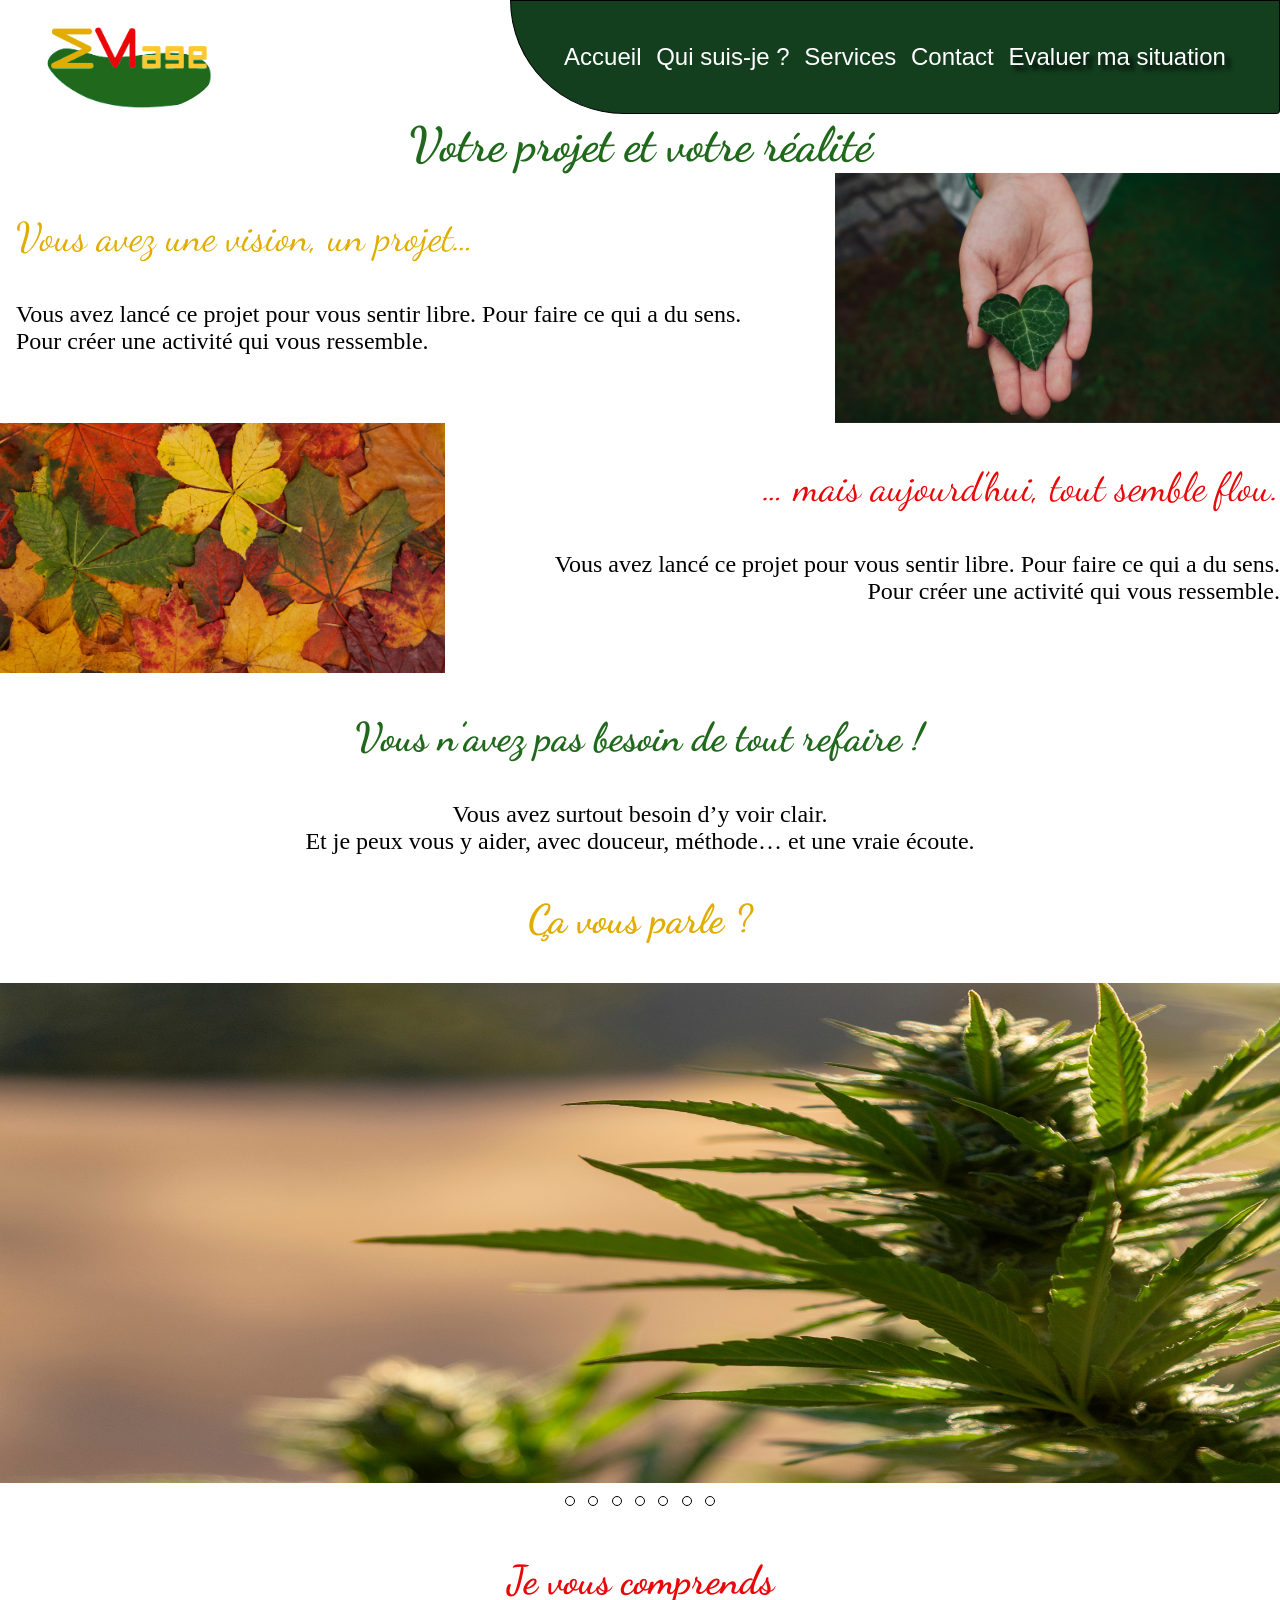
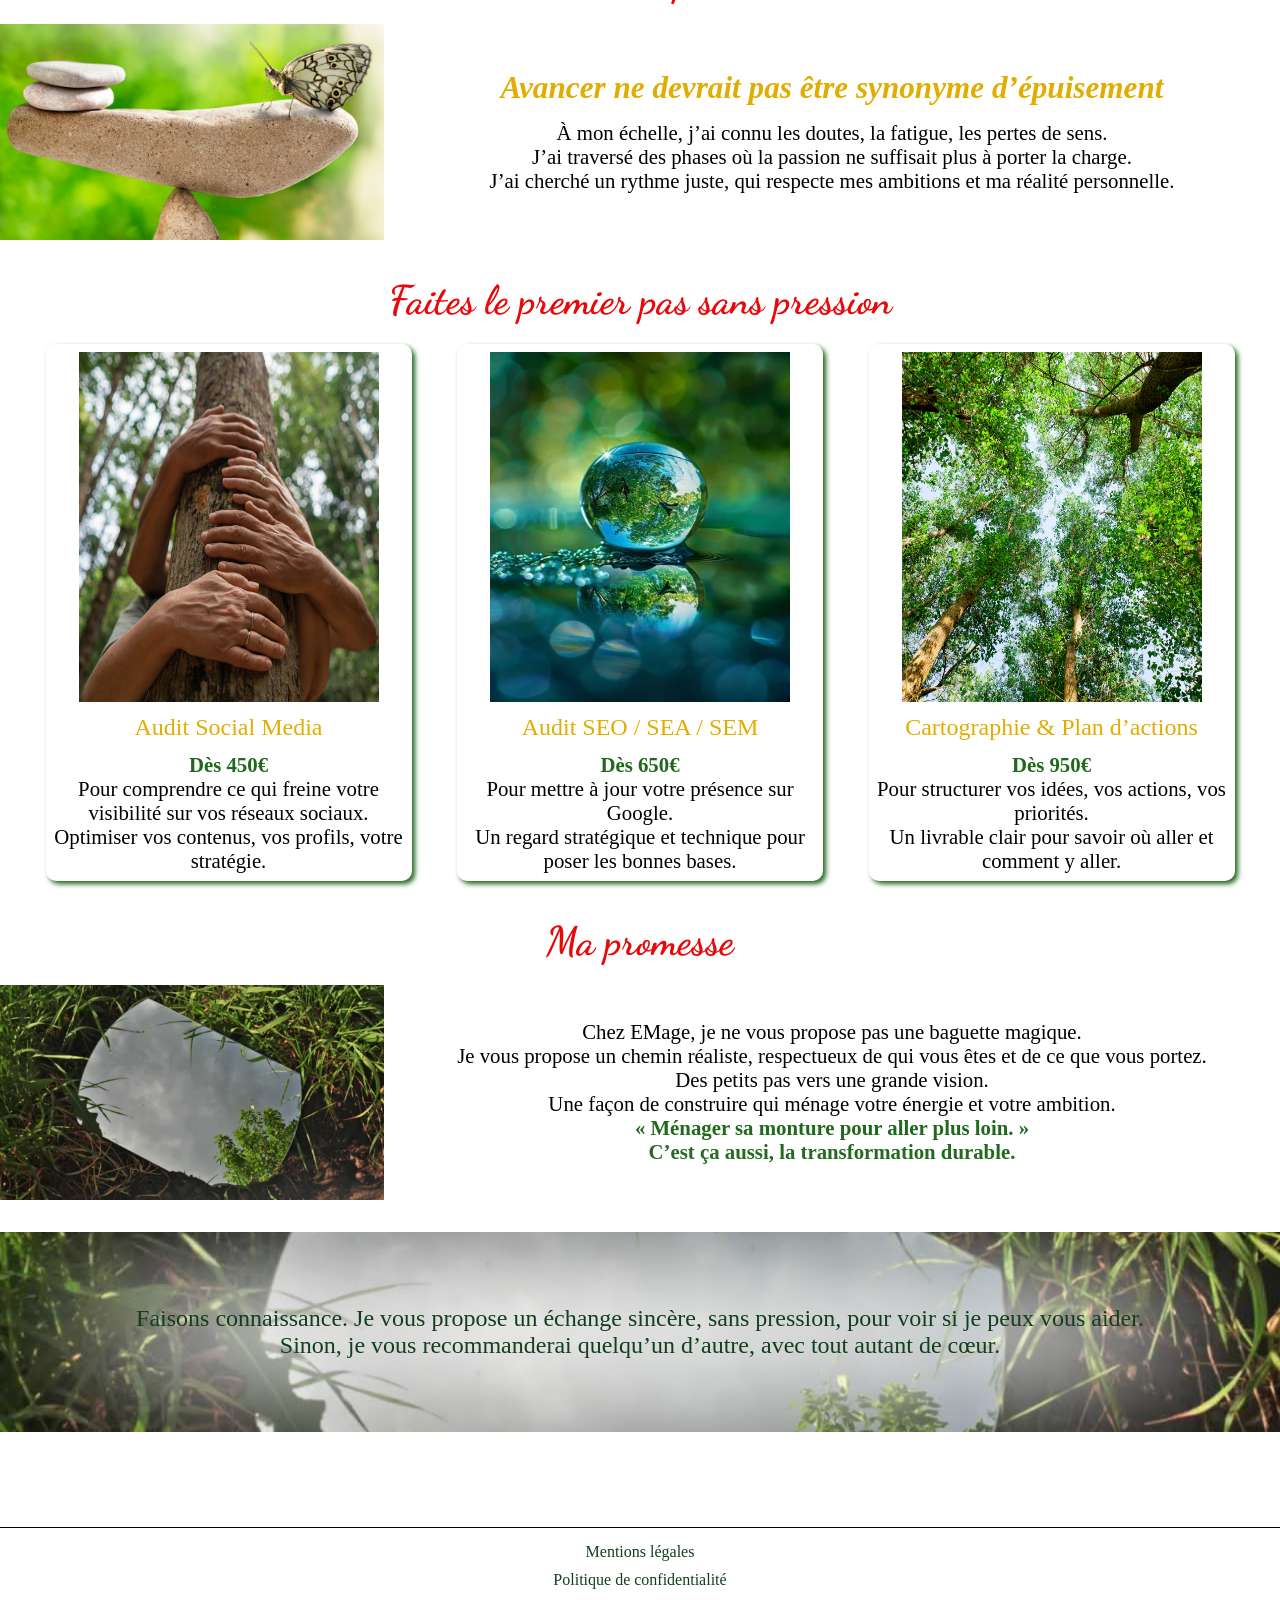
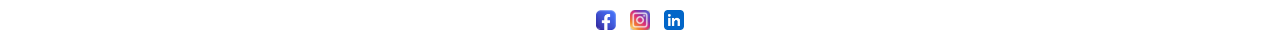
==== docs/index.html @ 075817df "Generate static site to /docs" ====
<!DOCTYPE html>
<html lang="fr">

<head>
    <meta charset="UTF-8">
    <meta name="viewport" content="width=device-width, initial-scale=1.0">
    <link rel="stylesheet" href="assets/styles/components.css">
    <link rel="stylesheet" href="assets/styles/home.css">
    <link rel="stylesheet" href="assets/styles/services.css">
    <link rel="stylesheet" href="assets/styles/who.css">
    <link rel="stylesheet" href="assets/styles/contact.css">
    <link href="https://unpkg.com/aos@2.3.1/dist/aos.css" rel="stylesheet">
    <link rel="shortcut icon" href="assets/img/logo.png" type="image/png">
    <title>EMage</title>
</head>

<body>
    <header id="header">
        <a href="index.html" class="logo">
            <img src="assets/img/logo.png" alt="Logo EMage">
        </a>
        <div id="nav">
            <button id="burger"><img src="assets/img/burger.png" alt="burger" class="burger"></button>
            <div id="navbar">
                <div><a href="index.html">Accueil</a></div>
                <div><a href="who.html">Qui suis-je ?</a></div>
                <div><a href="services.html">Services</a></div>
                <div><a href="contact.html">Contact</a></div>
                <a href="form.html" class="button_navbar">Evaluer ma situation</a>
            </div>
        </div>
    </header>
<h1 class="title_home" data-aos="fade_in" data-aos-duration="2000">Votre projet et votre réalité</h1>
<div class="intro">
    <div class="slide" data-aos="fade-right"
        data-aos-duration="2000">
        <div class="slide_left">
            <h2 class="intro_title yellow">Vous avez une vision, un projet… </h2>
            <p class="intro_text">Vous avez lancé ce projet pour vous sentir libre. Pour faire ce qui a du sens.</p>
            <p class="intro_text">Pour créer une activité qui vous ressemble.</p>
        </div>
        <img src="assets/img/accueil/heart-in-hand.png" alt="heart leaf in hand">
    </div>

    <div class="slide" data-aos="fade-left"
        data-aos-duration="2000">
        <img src="assets/img/accueil/colorfull_leaves.png" alt="heart leaf in hand">
        <div class="slide_right">
            <h2 class="intro_title red">… mais aujourd’hui, tout semble flou.</h2>
            <p class="intro_text">Vous avez lancé ce projet pour vous sentir libre. Pour faire ce qui a du sens.</p>
            <p class="intro_text">Pour créer une activité qui vous ressemble.</p>
        </div>
    </div>
    <div class="slide" data-aos="fade-up" data-aos-duration="2000">
        <div class="slide_up">
            <h2 class="intro_title green_forest bold">Vous n’avez pas besoin de tout refaire !</h2>
            <p class="intro_text"> Vous avez surtout besoin d’y voir clair.</p>
            <p class="intro_text"> Et je peux vous y aider, avec douceur, méthode… et une vraie écoute.</p>
        </div>

    </div>
</div>
<h2 class="carrousel_title">Ça vous parle ?</h2>
<div class="slider">
    <div class="slides">
        <div class="slide_item first_item">
            <img src="assets/img/carrousel/weed.png" alt="" class="slide_img">
        </div>
        <div class="slide_item first_item">
            <img src="assets/img/carrousel/weed.png" alt="" class="slide_img">
        </div>
        <div class="slide_item first_item">
            <img src="assets/img/carrousel/weed.png" alt="" class="slide_img">
        </div>
        <div class="slide_item first_item">
            <img src="assets/img/carrousel/weed.png" alt="" class="slide_img">
        </div>
        <div class="slide_item first_item">
            <img src="assets/img/carrousel/weed.png" alt="" class="slide_img">
        </div>
        <div class="slide_item first_item">
            <img src="assets/img/carrousel/weed.png" alt="" class="slide_img">
        </div>
        <div class="slide_item first_item">
            <img src="assets/img/carrousel/weed.png" alt="" class="slide_img">
        </div>
    </div>

</div>
<div class="carrousel_buttons">
    <button class="carrousel_button first_button"></button>
    <button class="carrousel_button second_button"></button>
    <button class="carrousel_button third_button"></button>
    <button class="carrousel_button fourth_button"></button>
    <button class="carrousel_button fifth_button"></button>
    <button class="carrousel_button sixth_button"></button>
    <button class="carrousel_button seventh_button"></button>
</div>

<section class="home_section">
    <h1 class="section_title red" data-aos="zoom_in" data-aos-duration="2000">Je vous comprends</h1>
    <div class="section_content">
        <img src="assets/img/accueil/stone_with_butterfly.png" alt="section" class="section_img">
        <div class="section_text" data-aos="fade-left" data-aos-duration="2000">
            <h2 class="text_title yellow">Avancer ne devrait pas être synonyme d’épuisement</h2>
            <p>À mon échelle, j’ai connu les doutes, la fatigue, les pertes de sens.</p>
            <p>J’ai traversé des phases où la passion ne suffisait plus à porter la charge.</p>
            <p>J’ai cherché un rythme juste, qui respecte mes ambitions et ma réalité personnelle.</p>
        </div>
    </div>
</section>
<section class="home_section">
    <h2 class="section_title red" data-aos="fade_in" data-aos-duration="2000">Faites le premier pas sans pression</h2>
    <div class="section_content">
        <a href="#" class="cards_pack" data-aos="zoom-in" data-aos-duration="2000">
            <img src="assets/img/accueil/hands-on-tree.png" alt="hands-on-tree" class="pack_img">
            <h3 class="yellow">Audit Social Media</h3>
            <div class="section_text">
                <b class="green_forest">Dès 450€</b>
                <p>Pour comprendre ce qui freine votre visibilité sur vos réseaux sociaux.</p>
                <p>Optimiser vos contenus, vos profils, votre stratégie.</p>
            </div>
        </a>
        <a href="#" class="cards_pack" data-aos="zoom-in" data-aos-duration="2000">
            <img src="assets/img/accueil/sphere.png" alt="hands-on-tree" class="pack_img">
            <h3 class="yellow">Audit SEO / SEA / SEM</h3>
            <div class="section_text">
                <b class="green_forest">Dès 650€</b>
                <p>Pour mettre à jour votre présence sur Google.</p>
                <p>Un regard stratégique et technique pour poser les bonnes bases.</p>
            </div>
        </a>
        <a href="#" class="cards_pack" data-aos="zoom-in" data-aos-duration="2000">
            <img src="assets/img/accueil/low-angle-forest.png" alt="hands-on-tree" class="pack_img">
            <h3 class="yellow">Cartographie & Plan d’actions</h3>
            <div class="section_text">
                <b class="green_forest">Dès 950€</b>
                <p>Pour structurer vos idées, vos actions, vos priorités.</p>
                <p>Un livrable clair pour savoir où aller et comment y aller.</p>
            </div>
        </a>
    </div>
</section>
<section class="home_section">
    <h1 class="section_title red" data-aos="zoom_in" data-aos-duration="2000">Ma promesse</h1>
    <div class="section_content">
        <img src="assets/img/accueil/mirror_nature.png" alt="section" class="section_img">
        <div class="section_text" data-aos="fade-left" data-aos-duration="2000">
            <p>Chez EMage, je ne vous propose pas une baguette magique.</p>
            <p>Je vous propose un chemin réaliste, respectueux de qui vous êtes et de ce que vous portez.</p>
            <p>Des petits pas vers une grande vision.</p>
            <p> Une façon de construire qui ménage votre énergie et votre ambition.</p>
            <b class="green_forest">« Ménager sa monture pour aller plus loin. »</b>
            <b class="green_forest">C’est ça aussi, la transformation durable.</b>
        </div>
    </div>
</section>
<section class="img_full_screen">
    <div class="cloud" data-aos="zoom_in" data-aos-duration="3000">
        <div class="home_blur"></div>
        <div class="cloud_text green">
            <p>Faisons connaissance. Je vous propose un échange sincère, sans pression, pour voir si je peux vous aider.</p>
            <p>Sinon, je vous recommanderai quelqu’un d’autre, avec tout autant de cœur.</p>
        </div>
    </div>
</section>

<section class="home_section">
    <div class="form_button" data-aos="flip-left" data-aos-duration="2000">
        <a href="form.html">Évaluer ma situation</a>
    </div>
</section>




        <footer>
            <div class="info">
                <a href="">Mentions légales</a>
            </div>
            <div class="info">
                <a href="">Politique de confidentialité</a>
            </div>
            <div class="reseaux">
                <a href="https://www.facebook.com/RomyCMT" target="_blank"><img src="assets/img/reseaux/facebook.png" alt="facebook"></a>
                <a href="https://www.instagram.com/chen.romy/" target="_blank"><img src="assets/img/reseaux/instagram.jpg" alt="instagram"></a>
                <a href="https://www.linkedin.com/in/romy-chen-min-tao-806a6817/" target="_blank"><img src="assets/img/reseaux/linkedin.jpg" alt="linkedin"></a>
            </div>

        </footer>
        <script src="https://unpkg.com/aos@2.3.1/dist/aos.js"></script>
        <script>
            AOS.init();
        </script>
        <script src="assets/scripts/script.js"></script>
    </body>

</html>
---- docs/assets/styles/components.css ----
@import url('https://fonts.googleapis.com/css2?family=Dancing+Script:wght@400..700&family=Felipa&display=swap');
* {
    padding: 0;
    margin: 0;
}

header {
    display: flex;
    width: 100%;
    justify-content: space-between;
}

.logo {
    display: flex;
    padding: 1em 0 0 1em;
}

.logo img {
    width: 200px;
    height:100px;
    border-radius: 50%;
}

.site_name {
    display: flex;
    margin: 1em 0;
    padding: 0;
    font-size: 3em;
    font-family: 'Dancing Script', cursive;
}

.red {
    color: #E80809;
}

.green{
    color: #133F1F;
}

.green_forest {
    color: #20681B;
}

.green_summer{
    color: #49DA3F;
}

.yellow {
    color: #E1AD01;
}

#nav {
    display: flex;
    flex-direction: column;
    height: 7em;
    align-items: center;
    border-radius: 50%;
    border: 1px solid #000;
    background-color: #133F1F;
    z-index: 2;
}

#burger {
    background-color: transparent;
    border: none;
    margin: auto;
}

.burger {
    display: flex;
    width: 50px;
    height: 50px;
    background-color: transparent;
}

#navbar {
    display: none;
    flex-direction: column;
    align-items: center;
    justify-content: space-evenly;
    padding: 10px;
}

a {
    text-decoration: none;
}

#navbar a {
    color: #fff;
    font-size: 1.5em;
    font-family: Arial, Helvetica, sans-serif;
}

.button_navbar {
    background-color: #133F1F;
    color: #FFFFFF;
    border: none;
    font-size: 1.5em;
    cursor: pointer;
    text-shadow: 5px 5px 5px #000;
}

#navbar button:active {
    border: none;
}

@media (min-width: 768px) {
    #burger {
        display: none;
    }

    #nav {
        width: 60%;
        border-radius: 0 0 1em 30em;
        padding: 0;
        right: 0;
        top: 0;
    }

    #navbar {
        display: flex;
        flex-wrap: wrap;
        margin: auto;
        flex-direction: row;
        justify-content: space-evenly;
        width: 90%;
    }

    #navbar button {
        color: #FFFFFF;
        padding: 1% 1%;
        cursor: pointer;
        text-shadow: 5px 5px 5px #FFFFFF;
    }
}





footer {
    display: flex;
    flex-direction: column;
    justify-content: center;
    align-items: center;
    padding: 10px;
    border-top: #000 solid 1px;
    position: relative;
    bottom: 0;
}

footer .info {
    display: flex;
    justify-content: center;
    padding: 5px;
}

.info a {
    text-decoration: none;
    color: #133F1F;
}

.reseaux {
    margin-top: 1em;
}

.reseaux img {
    width: 20px;
    height: 20px;
    margin: 0 5px;
}
---- docs/assets/styles/home.css ----
@import url('https://fonts.googleapis.com/css2?family=Dancing+Script:wght@400..700&family=Felipa&display=swap');

.title_home {
    text-align: center;
    font-size: 3em;
    color: #20681B;
    font-family: 'Dancing Script', cursive;
}

.intro {
    overflow: hidden;
}

.slide {
    display: flex;
    justify-content: space-between;
    width: 100%;
}

.slide_left {
    padding-left: 1em;
}

.intro_title {
    font-size: 2.5em;
    margin: 1em 0;
    font-family: 'Dancing Script', cursive;
    font-weight: 100;
}

.bold {
    font-weight: 900;
}

.intro_text {
    font-size: 1.5em;
}

.slide img {
    height: 250px;
}

.slide_right {
    width: 100%;
    text-align: right;
}

.slide_up {
    display: flex;
    flex-direction: column;
    justify-content: center;
    align-items: center;
    margin: auto;
}

.carrousel_title {
    font-size: 2.5em;
    margin: 1em 0;
    text-align: center;
    color: #E1AD01;
    font-family: 'Dancing Script', cursive;
}

.slider {
    display: flex;
    justify-content: center;
    align-items: center;
    width: 1520px;
    height: 500px;
    overflow: hidden;
}

.slides {
    width: 300%;
    height: 500px;
    display: flex;
}

.slide_item {
    width: 100%;
    transition: 2s;
}

.slide_img {
    width: 1520px;
    height: 500px;
}

.carrousel_buttons {
    display: flex;
    justify-content: center;
}

.carrousel_button {
    display: flex;
    margin: 1em 0.5em;
    align-items: center;
    width: 10px;
    height: 10px;
    background-color: white;
    border: 1px solid #000;
    border-radius: 50%;
}

.carrousel_button:hover {
    cursor: pointer;
}

.home_section {
    display: flex;
    flex-direction: column;
    justify-content: center;
    align-items: center;
    margin: 1em 0;
}

.section_title {
    margin: auto;
    width: 100%;
    text-align: center;
    font-size: 2.5em;
    font-family: 'Dancing Script', cursive;
    margin: 0.5em 0;
}

.section_content {
    display: flex;
    justify-content: space-evenly;
    flex-wrap: wrap;
    align-items: start;
    width: 100%;
    margin: auto;
}

.section_img {
    width: 30%;
    height: 10%;
}

.section_text {
    display: flex;
    flex-direction: column;
    font-size: 1.3em;
    text-align: center;
    margin: auto;
    color: #000;
}

.text_title {
    font-style: italic;
    margin-bottom: 0.5em;
}

.cards_pack {
    display: flex;
    flex-direction: column;
    justify-content: center;
    text-align: center;
    width: 350px;
    padding: 0.5em;
    box-shadow: 3px 3px 5px #20681B;
    border-radius: 10px;
}

.pack_img {
    width: 300px;
    height: 350px;
    margin: auto;
}

h3 {
    font-size: 1.5em;
    color: black;
    font-weight: 400;
    margin: 0.5em 0;
}

.img_full_screen {
    margin-top: 2em;
    background-image: url('../img/accueil/mirror_nature.png');
    background-size: cover;
    background-position: center;
    height: 200px;
    width: 100%;
    align-items: center;
    display: flex;
}

.cloud {
    display: flex;
    margin: auto;
    width: 100%;
    height: 200px;
}

.home_blur {
    position: absolute;
    inset: 0;
    width: 90%;
    height: 70%;
    margin: auto;
    border-radius: 50%;
    background: white;
    filter: blur(60px);
    opacity: 0.95;
}

.cloud_text {
    display: flex;
    font-size: 1.5em;
    flex-direction: column;
    text-align: center;
    align-items: center;
    margin: auto;
    z-index: 1;
}

.form_button {
    display: flex;
}

.form_button a {
    width: 100%;
    background-color: white;
    border-top: 2px solid #20681B;
    border-right: 4px solid #20681B;
    border-bottom: 4px solid #20681B;
    border-left: 2px solid #20681B;
    color: #20681B;
    border-radius: 15px;
    font-size: 2em;
    cursor: pointer;
    padding: 10px;
}

.form_button a:hover {
    background-color: #49DA3F;
}

.form_button a:active {
    border-top: 4px solid #20681B;
    border-right: 2px solid #20681B;
    border-bottom: 2px solid #20681B;
    border-left: 4px solid #20681B;
}
---- docs/assets/styles/services.css ----
.services_intro{
    width: 100%;
    text-align: center;
    margin-bottom: 6em;
}

.services_intro_title{
    font-size: 3em;
    font-family: 'Dancing Script', cursive;
    margin: 0.5em 0;
}

.subtitle{
    font-size: 2em;
    font-weight: 200;
}

.services_intro p{
    width: 70%;
    font-size: 1.2em;
    margin: 1em auto;
}

.progression {
    display: flex;
    justify-content: space-evenly;
}

.arrow {
    left: 715px;
    width: 100px;
    height: 1250px;
    background-color: #20681B; 
    clip-path: polygon(
    50% 100%,  /* pointe */
    0% 70%,    /* bas gauche */
    35% 70%,   /* coin gauche */
    0% 0%,    /* haut gauche */
    100% 0%,    /* haut droit */
    65% 70%,   /* coin droit */
    100% 70%   /* bas droit */
  );
}

.section_progression {
    display: flex;
    flex-direction: column;
    align-items: center;
}

.content {
    display: flex;
    flex-direction: column;
    width: 40em;
    background-color: #D0DFCF;
    border: 1px solid #20681B;
    text-align: center;
    z-index: 1;
}

.content p {
    font-size: 1.2em;
}

.content ul {
    text-align: left;
    margin: 1em auto;
    font-size: 1.2em;
    width: 80%;
}

.text_shadow {
    text-shadow: 4px 4px 0 black;
}

.content_hide {
    display: flex;
    width: 35em;
    height: 15em;
}

.box_left{
    box-shadow: -10px -10px 0 #20681b5f;
}

.box_right{
    box-shadow: 10px 10px 0 #20681b5f;
}

.webkit {
    font-size: 1.3em;
    -webkit-text-stroke: 1px black;
}

.cards_section {
    margin-top: 3em;
}

.services_pack_img {
    width: 20em;
    height: 10em;
    margin: auto;
}

.first_step {
    color: #E80809;
    font-family: 'dancing script', cursive;
    font-size: 2.5em;
    text-align: center;
    margin-top: 1em;
}

.last_sentence {
    display: flex;
    justify-content: center;
    margin: 1em auto;
    font-size: 1.5em;
}
---- docs/assets/styles/who.css ----
.title_who {
    font-size: 3em;
    font-weight: bold;
    color: #E80809;
    text-align: center;
    margin-top: 20px;
    font-family: 'dancing script', cursive;
}

.section_container {
    display: flex;
    flex-direction: column;
    align-items: center;
    margin-top: 3em;
    width: 100%;
    overflow: hidden;
}

.who_section {
    display: flex;
    justify-content: space-around;
    width: 100%;
    margin-top: 1em;
}

.who_img {
    display: flex;
    margin: auto;
    width: 50%;
}

.who_img img {
    height: 700px;
    margin: auto;
}

.no_deco_list {
    list-style: none;
}

.h2 {
    font-size: 1.5em;
}

.who_text {
    display: flex;
    flex-direction: column;
    align-items: center;
    width: 50%;
    padding: 0 1em;
    font-size: 1.5em;
    z-index: 1;
}

.right_text {
    text-align: right;
    margin: auto;
    margin-right: 0;
}

.li {
    display: flex;
    flex-direction: row-reverse;
}

.left_text {
    text-align: left;
    margin: auto;
    margin-left: 0;
}

.list_who {
    margin-left: 1em;
}

.b{
    font-weight: bold;
}

.mt {
    margin-top: 1em;
}

.commitment {
    background-image: url('../img/who/commitment.jpg');
    background-size: cover;
    background-position: center;
    padding: 3em;
}

.blur {
    position: absolute;
    inset: 0;
    width: 80%;
    height: 100%;
    margin: auto;
    border-radius: 50%;
    background: white;
    filter: blur(200px);
    opacity: 0.95;
}

.h3_who {
    font-size: 1.3em;
    color: #20681B;
    margin-top: 1em;
    font-family: 'Dancing Script', cursive;
}

.text_commitment {
    text-align: center;
}
---- docs/assets/styles/contact.css ----
.contact_container {
    display: flex;
    flex-direction: column;
    align-items: center;
    justify-content: center;
}

.contact_head {
    display: flex;
    flex-direction: column;
    text-align: center;
    margin-top: 1em;
}

.contact_title {
    font-size: 3rem;
    color: #E80809;
    font-weight: bold;
    margin: auto;
    font-family: 'Dancing Script', cursive;
}

.contact_subtitle {
    font-size: 2rem;
    color: #20681B;
    margin-top: 0.5em;
    font-family: 'Dancing Script', cursive;
}

.contact_text{
    width: 70%;
    margin: 1em auto;
    font-size: 1.5em;
}

.contact_section{
    display: flex;
    width: 100%;
    flex-direction: column;
    align-items: center;
    justify-content: center;
    text-align: center;
}

.section_contact_title {
    width: 80%;
    margin: 1em auto;
}

.contact_section p {
    width: 80%;
    margin: 0.5em auto;
}

.bold_italic {
    font-weight: bold;
    font-style: italic;
}

.contact_form_button {
    display: flex;
    width: 60%;
    margin: 1em auto;
}

.contact_form_button a {
    font-size: 1.3em;
    color: #20681B;
    cursor: pointer;
    background-color: white;
    border-radius: 15px;
    border-top: 2px solid #20681B;
    border-right: 4px solid #20681B;
    border-bottom: 4px solid #20681B;
    border-left: 2px solid #20681B;
}

.contact_form_button a:hover {
    background-color: #49DA3F;
}

.contact_form_button a:active {
    border-top: 4px solid #20681B;
    border-right: 2px solid #20681B;
    border-bottom: 2px solid #20681B;
    border-left: 4px solid #20681B;
}
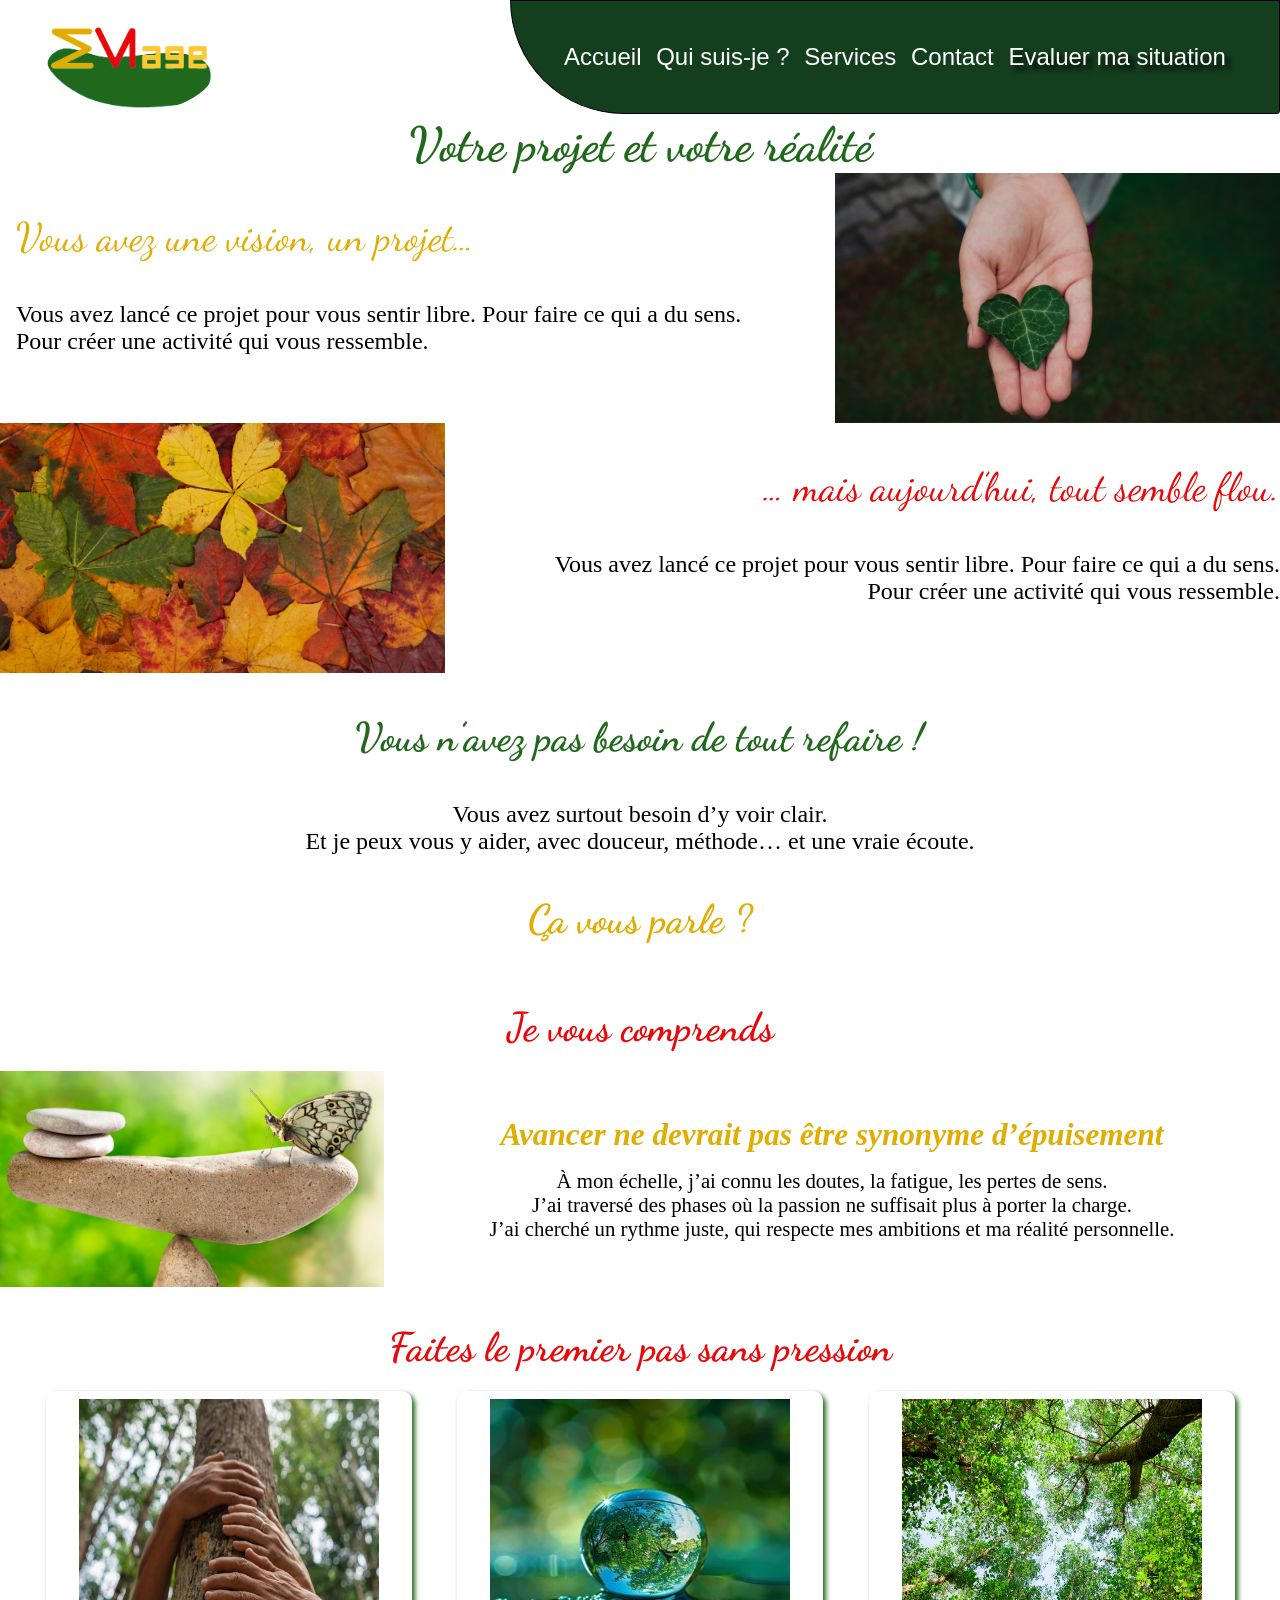
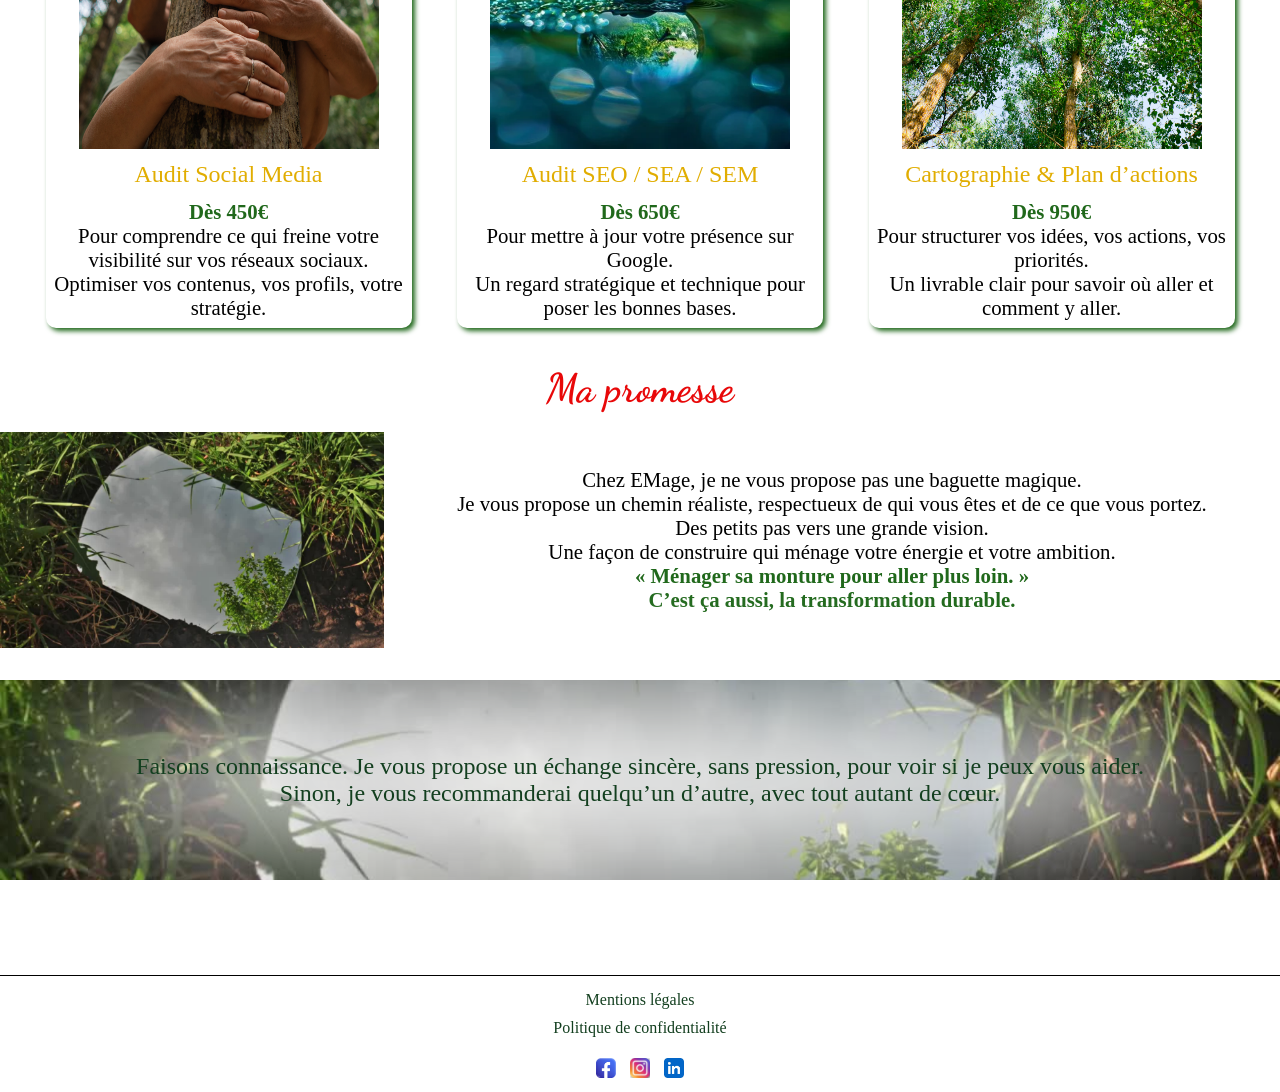
==== commit f59cd63d: "Adapt site to mobile resolution" ====
--- a/docs/index.html
+++ b/docs/index.html
@@ -61,7 +61,8 @@
     </div>
 </div>
 <h2 class="carrousel_title">Ça vous parle ?</h2>
-<div class="slider">
+
+<!-- <div class="slider">
     <div class="slides">
         <div class="slide_item first_item">
             <img src="assets/img/carrousel/weed.png" alt="" class="slide_img">
@@ -95,7 +96,7 @@
     <button class="carrousel_button fifth_button"></button>
     <button class="carrousel_button sixth_button"></button>
     <button class="carrousel_button seventh_button"></button>
-</div>
+</div> -->
 
 <section class="home_section">
     <h1 class="section_title red" data-aos="zoom_in" data-aos-duration="2000">Je vous comprends</h1>
@@ -195,4 +196,4 @@
         <script src="assets/scripts/script.js"></script>
     </body>
 
-</html>+</html>
--- a/docs/assets/styles/components.css
+++ b/docs/assets/styles/components.css
@@ -168,4 +168,20 @@
     width: 20px;
     height: 20px;
     margin: 0 5px;
-}+}
+
+@media only screen and (max-width: 768px) {
+    #navbar {
+        background-color: #133F1F;
+        text-align: center;
+    }
+
+    #navbar > * {
+        width: 100%;
+        border-top: 1px solid white;
+    }
+
+    #nav {
+        border-radius: 0;
+    }
+}
--- a/docs/assets/styles/home.css
+++ b/docs/assets/styles/home.css
@@ -242,4 +242,11 @@
     border-right: 2px solid #20681B;
     border-bottom: 2px solid #20681B;
     border-left: 4px solid #20681B;
-}+}
+
+@media only screen and (max-width: 768px) {
+    .slide {
+        flex-direction: column;
+        font-size: 0.8rem;
+    }
+}
--- a/docs/assets/styles/services.css
+++ b/docs/assets/styles/services.css
@@ -115,4 +115,25 @@
     justify-content: center;
     margin: 1em auto;
     font-size: 1.5em;
-}+}
+
+@media only screen and (max-width: 768px) {
+    .progression {
+        flex-direction: column;
+        font-size: 0.8rem;
+    }
+    .box_right {
+        margin-top: 0.5rem;
+        box-shadow: 10px 10px 0 #20681b5f;
+    }
+    .box_left {
+        margin-top: 0.5rem;
+        box-shadow: 10px 10px 0 #20681b5f;
+    }
+    .content {
+        width: 100%;
+    }
+    .arrow {
+        display: none;
+    }
+}
--- a/docs/assets/styles/who.css
+++ b/docs/assets/styles/who.css
@@ -109,4 +109,23 @@
 
 .text_commitment {
     text-align: center;
-}+}
+
+@media only screen and (max-width: 768px) {
+    .section_container {
+        font-size: 0.8rem;
+    }
+    .who_section {
+        flex-direction: column;
+    }
+
+    .who_img {
+        display: flex;
+        margin: auto;
+        width: 100%;
+    }
+
+    .who_text {
+        width: 80%;
+    }
+}
--- a/docs/assets/styles/contact.css
+++ b/docs/assets/styles/contact.css
@@ -84,4 +84,10 @@
     border-right: 2px solid #20681B;
     border-bottom: 2px solid #20681B;
     border-left: 4px solid #20681B;
-}+}
+
+@media only screen and (max-width: 768px) {
+    .contact_container {
+        font-size: 0.8rem;
+    }
+}
